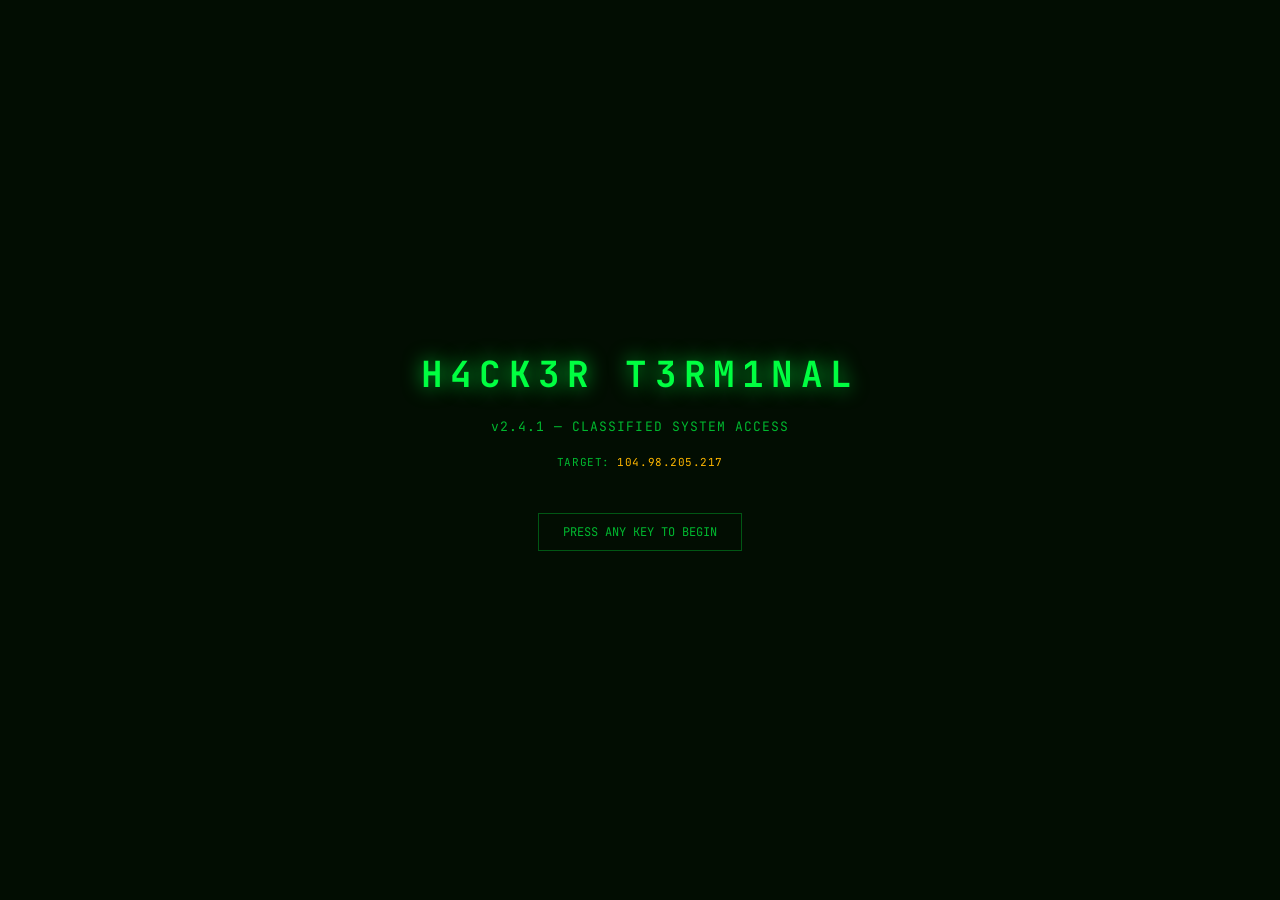
==== hacker.html @ afad3c03 "Rename hacking-typer.html to hacker.html" ====
<!DOCTYPE html>
<html lang="de">
<head>
<meta charset="UTF-8">
<meta name="viewport" content="width=device-width, initial-scale=1.0">
<title>H4CK3R T3RM1NAL</title>
<link rel="preconnect" href="https://fonts.googleapis.com">
<link href="https://fonts.googleapis.com/css2?family=JetBrains+Mono:wght@400;700&display=swap" rel="stylesheet">
<style>
  *, *::before, *::after { box-sizing: border-box; margin: 0; padding: 0; }

  :root {
    --green: #00ff41;
    --green-dim: #00b82f;
    --green-dark: #003d0d;
    --green-faint: rgba(0,255,65,0.06);
    --amber: #ffb700;
    --red: #ff2d2d;
    --bg: #020d02;
  }

  html, body {
    height: 100%;
    background: var(--bg);
    color: var(--green);
    font-family: 'JetBrains Mono', monospace;
    overflow: hidden;
    user-select: none;
    cursor: none;
  }

  /* CRT scanlines overlay */
  body::before {
    content: '';
    position: fixed;
    inset: 0;
    background: repeating-linear-gradient(
      to bottom,
      transparent 0px,
      transparent 3px,
      rgba(0,0,0,0.25) 3px,
      rgba(0,0,0,0.25) 4px
    );
    pointer-events: none;
    z-index: 999;
  }

  /* Screen flicker */
  body::after {
    content: '';
    position: fixed;
    inset: 0;
    background: rgba(0, 255, 65, 0.015);
    pointer-events: none;
    z-index: 998;
    animation: flicker 8s infinite;
  }

  @keyframes flicker {
    0%, 100% { opacity: 1; }
    92% { opacity: 1; }
    92.5% { opacity: 0.4; }
    93% { opacity: 1; }
    95% { opacity: 1; }
    95.2% { opacity: 0.6; }
    95.4% { opacity: 1; }
  }

  #app {
    display: grid;
    grid-template-rows: auto 1fr auto;
    grid-template-columns: 1fr 280px;
    height: 100vh;
    gap: 0;
  }

  /* HEADER */
  #header {
    grid-column: 1 / -1;
    border-bottom: 1px solid var(--green-dim);
    padding: 8px 16px;
    display: flex;
    align-items: center;
    justify-content: space-between;
    background: rgba(0,255,65,0.04);
  }

  .logo {
    font-size: 13px;
    font-weight: 700;
    letter-spacing: 0.2em;
    color: var(--green);
    text-shadow: 0 0 12px rgba(0,255,65,0.8);
  }

  .header-info {
    display: flex;
    gap: 24px;
    font-size: 11px;
    color: var(--green-dim);
  }

  .header-info span { letter-spacing: 0.05em; }
  .header-info .val { color: var(--green); }

  /* MAIN TERMINAL */
  #terminal {
    grid-column: 1;
    overflow: hidden;
    padding: 12px 16px;
    display: flex;
    flex-direction: column;
    gap: 2px;
    position: relative;
  }

  .line {
    font-size: 12px;
    line-height: 1.6;
    white-space: pre-wrap;
    word-break: break-all;
    animation: fadeIn 0.1s ease;
    text-shadow: 0 0 6px rgba(0,255,65,0.5);
  }

  @keyframes fadeIn {
    from { opacity: 0; transform: translateX(-4px); }
    to   { opacity: 1; transform: translateX(0); }
  }

  .line.dim    { color: var(--green-dim); }
  .line.bright { color: var(--green); font-weight: 700; }
  .line.warn   { color: var(--amber); text-shadow: 0 0 6px rgba(255,183,0,0.5); }
  .line.err    { color: var(--red);   text-shadow: 0 0 6px rgba(255,45,45,0.5); }

  #cursor-line {
    display: flex;
    align-items: center;
    font-size: 12px;
    margin-top: 4px;
  }

  #prompt { color: var(--green-dim); }
  #cursor {
    display: inline-block;
    width: 8px;
    height: 14px;
    background: var(--green);
    margin-left: 2px;
    animation: blink 1s step-end infinite;
    box-shadow: 0 0 8px rgba(0,255,65,0.9);
  }
  @keyframes blink { 50% { opacity: 0; } }

  /* SIDE PANEL */
  #sidebar {
    grid-column: 2;
    border-left: 1px solid var(--green-dim);
    padding: 12px;
    display: flex;
    flex-direction: column;
    gap: 14px;
    background: rgba(0,255,65,0.02);
    overflow: hidden;
  }

  .panel-block {
    border: 1px solid rgba(0,255,65,0.2);
    padding: 10px;
    background: var(--green-faint);
  }

  .panel-title {
    font-size: 9px;
    letter-spacing: 0.2em;
    color: var(--green-dim);
    margin-bottom: 8px;
    text-transform: uppercase;
  }

  /* Progress bars */
  .prog-row {
    margin-bottom: 6px;
  }

  .prog-label {
    display: flex;
    justify-content: space-between;
    font-size: 10px;
    color: var(--green-dim);
    margin-bottom: 3px;
  }

  .prog-label .prog-pct { color: var(--green); }

  .prog-track {
    height: 6px;
    background: rgba(0,255,65,0.1);
    border: 1px solid rgba(0,255,65,0.2);
  }

  .prog-fill {
    height: 100%;
    background: var(--green);
    box-shadow: 0 0 8px rgba(0,255,65,0.6);
    transition: width 0.3s ease;
  }

  .prog-fill.amber { background: var(--amber); box-shadow: 0 0 8px rgba(255,183,0,0.6); }
  .prog-fill.red   { background: var(--red);   box-shadow: 0 0 8px rgba(255,45,45,0.6); }

  /* Network nodes */
  .node-list { display: flex; flex-direction: column; gap: 4px; }
  .node {
    font-size: 10px;
    display: flex;
    align-items: center;
    gap: 6px;
    color: var(--green-dim);
  }
  .node-dot {
    width: 6px; height: 6px;
    border-radius: 50%;
    background: var(--green-dim);
    flex-shrink: 0;
  }
  .node.active .node-dot { background: var(--green); box-shadow: 0 0 6px var(--green); }
  .node.active { color: var(--green); }
  .node.cracked .node-dot { background: var(--amber); box-shadow: 0 0 6px var(--amber); }
  .node.cracked { color: var(--amber); text-decoration: line-through; }

  /* Stats */
  .stat-grid { display: grid; grid-template-columns: 1fr 1fr; gap: 6px; }
  .stat-cell {
    text-align: center;
    border: 1px solid rgba(0,255,65,0.15);
    padding: 6px 4px;
    background: rgba(0,0,0,0.3);
  }
  .stat-num { font-size: 18px; font-weight: 700; color: var(--green); text-shadow: 0 0 10px rgba(0,255,65,0.7); }
  .stat-lbl { font-size: 8px; color: var(--green-dim); letter-spacing: 0.1em; margin-top: 2px; }

  /* FOOTER */
  #footer {
    grid-column: 1 / -1;
    border-top: 1px solid var(--green-dim);
    padding: 6px 16px;
    display: flex;
    align-items: center;
    justify-content: space-between;
    background: rgba(0,255,65,0.04);
    font-size: 10px;
    color: var(--green-dim);
  }

  .main-progress-track {
    flex: 1;
    height: 8px;
    background: rgba(0,255,65,0.08);
    border: 1px solid rgba(0,255,65,0.3);
    margin: 0 16px;
    position: relative;
  }
  .main-progress-fill {
    height: 100%;
    background: linear-gradient(90deg, var(--green-dim), var(--green));
    box-shadow: 0 0 12px rgba(0,255,65,0.5);
    transition: width 0.4s ease;
  }
  .main-progress-label {
    position: absolute;
    right: 6px;
    top: 50%;
    transform: translateY(-50%);
    font-size: 9px;
    font-weight: 700;
    color: var(--green);
    text-shadow: 0 0 6px rgba(0,255,65,1);
  }

  /* ACCESS GRANTED overlay */
  #overlay {
    position: fixed;
    inset: 0;
    background: rgba(0,10,0,0.95);
    display: none;
    flex-direction: column;
    align-items: center;
    justify-content: center;
    z-index: 1000;
    text-align: center;
  }
  #overlay.show { display: flex; animation: overlayIn 0.3s ease; }
  @keyframes overlayIn { from { opacity: 0; } to { opacity: 1; } }

  .access-granted {
    font-size: clamp(28px, 5vw, 52px);
    font-weight: 700;
    color: var(--green);
    letter-spacing: 0.15em;
    text-shadow: 0 0 30px rgba(0,255,65,0.9), 0 0 60px rgba(0,255,65,0.5);
    animation: pulse 1.5s ease-in-out infinite;
  }
  @keyframes pulse {
    0%, 100% { text-shadow: 0 0 20px rgba(0,255,65,0.7), 0 0 40px rgba(0,255,65,0.4); }
    50%       { text-shadow: 0 0 40px rgba(0,255,65,1),   0 0 80px rgba(0,255,65,0.6); }
  }

  .access-sub {
    margin-top: 16px;
    font-size: 14px;
    color: var(--green-dim);
    letter-spacing: 0.1em;
  }

  .restart-btn {
    margin-top: 40px;
    padding: 10px 28px;
    border: 1px solid var(--green);
    background: transparent;
    color: var(--green);
    font-family: 'JetBrains Mono', monospace;
    font-size: 13px;
    letter-spacing: 0.15em;
    cursor: pointer;
    transition: all 0.2s;
    text-shadow: 0 0 8px rgba(0,255,65,0.5);
  }
  .restart-btn:hover {
    background: rgba(0,255,65,0.12);
    box-shadow: 0 0 16px rgba(0,255,65,0.4);
  }

  /* INTRO overlay */
  #intro {
    position: fixed;
    inset: 0;
    background: var(--bg);
    display: flex;
    flex-direction: column;
    align-items: center;
    justify-content: center;
    z-index: 1000;
    text-align: center;
    gap: 12px;
  }

  .intro-title {
    font-size: clamp(20px, 4vw, 36px);
    font-weight: 700;
    color: var(--green);
    letter-spacing: 0.2em;
    text-shadow: 0 0 20px rgba(0,255,65,0.8);
  }

  .intro-sub {
    font-size: 13px;
    color: var(--green-dim);
    margin-top: 8px;
    letter-spacing: 0.08em;
  }

  .intro-hint {
    margin-top: 32px;
    font-size: 12px;
    color: var(--green-dim);
    border: 1px solid rgba(0,255,65,0.3);
    padding: 10px 24px;
    animation: hintPulse 2s ease-in-out infinite;
  }
  @keyframes hintPulse {
    0%, 100% { border-color: rgba(0,255,65,0.2); color: rgba(0,255,65,0.5); }
    50%       { border-color: rgba(0,255,65,0.6); color: var(--green); }
  }

  .intro-target {
    font-size: 11px;
    color: var(--green-dim);
    margin-top: 8px;
    letter-spacing: 0.05em;
  }
  .intro-target span { color: var(--amber); }
</style>
</head>
<body>

<div id="intro">
  <div class="intro-title">H4CK3R T3RM1NAL</div>
  <div class="intro-sub">v2.4.1 — CLASSIFIED SYSTEM ACCESS</div>
  <div class="intro-target">TARGET: <span id="intro-target-ip">—</span></div>
  <div class="intro-hint">PRESS ANY KEY TO BEGIN</div>
</div>

<div id="overlay">
  <div class="access-granted">ACCESS GRANTED</div>
  <div class="access-sub" id="overlay-sub">SYSTEM FULLY COMPROMISED</div>
  <button class="restart-btn" onclick="restart()">[ NEW TARGET ]</button>
</div>

<div id="app">
  <div id="header">
    <div class="logo">H4CK3R TERMINAL v2.4.1</div>
    <div class="header-info">
      <span>TARGET: <span class="val" id="hdr-target">—</span></span>
      <span>IP: <span class="val" id="hdr-ip">—</span></span>
      <span>STATUS: <span class="val" id="hdr-status">IDLE</span></span>
      <span id="clock" class="val">00:00:00</span>
    </div>
  </div>

  <div id="terminal">
    <div id="lines-container"></div>
    <div id="cursor-line">
      <span id="prompt">root@blackbox:~$ </span>
      <span id="cursor"></span>
    </div>
  </div>

  <div id="sidebar">
    <div class="panel-block">
      <div class="panel-title">// INTRUSION PROGRESS</div>
      <div id="progress-bars"></div>
    </div>

    <div class="panel-block">
      <div class="panel-title">// NETWORK TOPOLOGY</div>
      <div class="node-list" id="node-list"></div>
    </div>

    <div class="panel-block">
      <div class="panel-title">// SESSION STATS</div>
      <div class="stat-grid">
        <div class="stat-cell">
          <div class="stat-num" id="stat-keystrokes">0</div>
          <div class="stat-lbl">KEYSTROKES</div>
        </div>
        <div class="stat-cell">
          <div class="stat-num" id="stat-kps">0</div>
          <div class="stat-lbl">KEYS/SEC</div>
        </div>
        <div class="stat-cell">
          <div class="stat-num" id="stat-lines">0</div>
          <div class="stat-lbl">LINES OUT</div>
        </div>
        <div class="stat-cell">
          <div class="stat-num" id="stat-exploits">0</div>
          <div class="stat-lbl">EXPLOITS</div>
        </div>
      </div>
    </div>
  </div>

  <div id="footer">
    <span id="footer-phase">STANDBY</span>
    <div class="main-progress-track">
      <div class="main-progress-fill" id="main-fill" style="width:0%"></div>
      <div class="main-progress-label" id="main-pct">0%</div>
    </div>
    <span id="footer-right">ENCRYPTION: AES-256</span>
  </div>
</div>

<script>
const randomIP = () => Array.from({length:4}, ()=>Math.floor(Math.random()*253+1)).join('.');
const randomHex = (n) => Array.from({length:n}, ()=>Math.floor(Math.random()*16).toString(16)).join('');
const randomPort = () => [21,22,23,25,53,80,110,143,443,445,1433,3306,3389,5432,8080,8443][Math.floor(Math.random()*16)];
const pick = arr => arr[Math.floor(Math.random()*arr.length)];

const TARGETS = [
  { name: 'PENTAGON MAINFRAME',    org: 'DoD', country: 'US' },
  { name: 'KREMLIN DATABASE',      org: 'FSB', country: 'RU' },
  { name: 'INTERPOL SERVERS',      org: 'INT', country: 'EU' },
  { name: 'SWISS BANK CORE',       org: 'UBS', country: 'CH' },
  { name: 'NASA MISSION CONTROL',  org: 'NASA',country: 'US' },
  { name: 'SATELLITE UPLINK HUB',  org: 'SAT', country: '???' },
];

const PHASES = [
  { name: 'PORT SCAN',        color: 'green' },
  { name: 'VULN DETECT',      color: 'green' },
  { name: 'FIREWALL BYPASS',  color: 'amber' },
  { name: 'PRIVILEGE ESCALATE',color:'amber' },
  { name: 'ROOT ACCESS',      color: 'red'   },
];

const LINES = {
  scan: [
    () => `[SCAN]  ${randomIP()}:${randomPort()} — OPEN (SYN_RECV)`,
    () => `[SCAN]  ${randomIP()}:${randomPort()} — FILTERED`,
    () => `[PROBE] UDP/${randomPort()} response: ${randomHex(8)}`,
    () => `[OS]    TTL=${Math.floor(Math.random()*64+64)} — Linux ${pick(['4.15','5.4','5.15','6.1'])}.${Math.floor(Math.random()*20)} x86_64`,
    () => `[SCAN]  ${randomIP()} — ${pick(['OpenSSH','nginx','Apache','vsftpd','Samba'])} ${Math.floor(Math.random()*9)+1}.${Math.floor(Math.random()*9)}.${Math.floor(Math.random()*9)}`,
  ],
  vuln: [
    () => `[CVE]   CVE-${2018+Math.floor(Math.random()*7)}-${Math.floor(Math.random()*90000+10000)} — SEVERITY: ${pick(['CRITICAL','HIGH'])} (${(7+Math.random()*3).toFixed(1)})`,
    () => `[VULN]  Buffer overflow detected at 0x${randomHex(8)}`,
    () => `[VULN]  Unpatched RCE in module '${pick(['auth','session','parser','upload','crypto'])}'`,
    () => `[ENUM]  Leaked credential: ${pick(['admin','root','sysop','dbadmin'])}:${randomHex(12)}`,
    () => `[VULN]  SQL injection point: /api/${pick(['login','users','data','query'])}?id=1'`,
  ],
  bypass: [
    () => `[FW]    Rule 0x${randomHex(4)} ${pick(['bypassed','spoofed','nullified'])} via IP fragmentation`,
    () => `[FW]    Injecting malformed packet at layer ${pick([3,4,7])}`,
    () => `[FW]    ${pick(['IDS','WAF','DPI','Snort'])} signature ${randomHex(6)} — EVADED`,
    () => `[PROXY] Tunnel established via ${randomIP()}:${randomPort()} (TOR exit node)`,
    () => `[FW]    RST injection → connection hijack OK`,
  ],
  escalate: [
    () => `[PRIV]  SUID binary found: /usr/bin/${pick(['sudo','python3','find','vim','nmap'])}`,
    () => `[PRIV]  Kernel exploit ${pick(['Dirty COW','PwnKit','OverlayFS','Polkit'])} → SUCCESS`,
    () => `[TOKEN] Kerberos ticket forged: ${randomHex(32)}`,
    () => `[PRIV]  /etc/passwd shadow hash: $6$${randomHex(8)}$${randomHex(32)}`,
    () => `[PRIV]  Spawning reverse shell → ${randomIP()}:4444`,
  ],
  root: [
    () => `[ROOT]  UID=0(root) GID=0(root) groups=0(root) — CONFIRMED`,
    () => `[EXFIL] Copying /etc/shadow → /tmp/.s (${Math.floor(Math.random()*4+1)}MB)`,
    () => `[EXFIL] Database dump: ${Math.floor(Math.random()*90000+10000)} records → LOOT`,
    () => `[COVER] Clearing /var/log/auth.log ... DONE`,
    () => `[ROOT]  Backdoor installed: ~/.ssh/authorized_keys → ${randomHex(16)}`,
    () => `[DONE]  System FULLY compromised. Mission complete.`,
  ],
};

const POOL_MAP = ['scan','scan','vuln','bypass','escalate','root'];

let state = {
  started: false,
  progress: 0,
  keystrokes: 0,
  linesOut: 0,
  exploits: 0,
  target: null,
  targetIP: null,
  nodes: [],
  phaseProgress: [0,0,0,0,0],
  currentPhase: 0,
  kpsBuffer: [],
  startTime: null,
};

function init() {
  state.target = pick(TARGETS);
  state.targetIP = randomIP();
  state.nodes = Array.from({length:6}, (_,i) => ({
    ip: randomIP(),
    label: pick(['GATEWAY','ROUTER','DNS','PROXY','FIREWALL','SERVER','DB','ADMIN']),
    status: 'idle',
  }));
  state.nodes[0].status = 'active';

  document.getElementById('intro-target-ip').textContent = state.targetIP;
}

function buildUI() {
  document.getElementById('hdr-target').textContent = state.target.name;
  document.getElementById('hdr-ip').textContent = state.targetIP;
  document.getElementById('hdr-status').textContent = 'INITIALIZING';

  const pb = document.getElementById('progress-bars');
  pb.innerHTML = '';
  PHASES.forEach((ph, i) => {
    pb.innerHTML += `
      <div class="prog-row">
        <div class="prog-label"><span>${ph.name}</span><span class="prog-pct" id="pp-${i}">0%</span></div>
        <div class="prog-track"><div class="prog-fill ${ph.color}" id="pf-${i}" style="width:0%"></div></div>
      </div>`;
  });

  const nl = document.getElementById('node-list');
  nl.innerHTML = '';
  state.nodes.forEach((n, i) => {
    nl.innerHTML += `<div class="node ${n.status}" id="node-${i}"><div class="node-dot"></div><span>${n.ip} [${n.label}]</span></div>`;
  });

  printLine(`Initializing H4CK3R TERMINAL v2.4.1...`, 'dim');
  printLine(`Target acquired: ${state.target.name}`, 'bright');
  printLine(`IP: ${state.targetIP} | ORG: ${state.target.org} | GEO: ${state.target.country}`, 'dim');
  printLine(`━━━━━━━━━━━━━━━━━━━━━━━━━━━━━━━━━━━━━━━━━━━━━━━━━━`, 'dim');
  printLine(`[INIT]  Loading exploit modules...`, 'dim');
  printLine(`[INIT]  Anonymizing route via ${Math.floor(Math.random()*8+3)} TOR nodes`, 'dim');
  printLine(`[READY] Begin typing to start the attack.`, 'bright');
}

function printLine(text, cls = '') {
  const c = document.getElementById('lines-container');
  const div = document.createElement('div');
  div.className = 'line' + (cls ? ' '+cls : '');
  div.textContent = text;
  c.appendChild(div);
  state.linesOut++;

  const term = document.getElementById('terminal');
  const maxLines = Math.floor((term.clientHeight - 60) / 20);
  while (c.children.length > maxLines) c.removeChild(c.firstChild);

  document.getElementById('cursor-line').scrollIntoView({block:'nearest'});
}

function updateProgress() {
  const totalProgress = state.phaseProgress.reduce((a,b)=>a+b,0) / 500 * 100;
  state.progress = Math.min(100, totalProgress);

  document.getElementById('main-fill').style.width = state.progress + '%';
  document.getElementById('main-pct').textContent = Math.floor(state.progress) + '%';

  PHASES.forEach((_, i) => {
    const p = Math.min(100, state.phaseProgress[i]);
    document.getElementById('pf-'+i).style.width = p + '%';
    document.getElementById('pp-'+i).textContent = Math.floor(p) + '%';
  });

  const phase = Math.min(4, Math.floor(state.progress / 20));
  state.currentPhase = phase;
  document.getElementById('footer-phase').textContent = PHASES[phase].name;

  const nodeIdx = Math.min(5, Math.floor(state.progress / 18));
  for (let i = 0; i <= nodeIdx; i++) {
    if (state.nodes[i].status !== 'cracked') {
      state.nodes[i].status = i < nodeIdx ? 'cracked' : 'active';
      const el = document.getElementById('node-'+i);
      if (el) { el.className = 'node ' + state.nodes[i].status; }
    }
  }

  const statusMap = ['SCANNING','ANALYZING','BYPASSING','ESCALATING','ROOT ACCESS'];
  document.getElementById('hdr-status').textContent = statusMap[phase] || 'PWNED';

  if (state.progress >= 100 && !state.done) {
    state.done = true;
    setTimeout(showAccessGranted, 400);
  }
}

function updateStats() {
  document.getElementById('stat-keystrokes').textContent = state.keystrokes;
  document.getElementById('stat-lines').textContent = state.linesOut;
  document.getElementById('stat-exploits').textContent = state.exploits;

  const now = Date.now();
  state.kpsBuffer = state.kpsBuffer.filter(t => now - t < 1000);
  document.getElementById('stat-kps').textContent = state.kpsBuffer.length;
}

function onKey(e) {
  if (e.key === 'F5' || e.key === 'F12' || e.ctrlKey || e.altKey || e.metaKey) return;
  e.preventDefault();

  if (!state.started) {
    state.started = true;
    state.startTime = Date.now();
    document.getElementById('intro').style.display = 'none';
    buildUI();
    return;
  }

  if (state.done) return;

  state.keystrokes++;
  state.kpsBuffer.push(Date.now());

  const phase = Math.min(4, Math.floor(state.progress / 20));
  state.phaseProgress[phase] = Math.min(100, (state.phaseProgress[phase] || 0) + (1.2 + Math.random() * 0.8));

  const poolKey = POOL_MAP[phase] || 'root';
  if (Math.random() < 0.7) {
    const lineGen = pick(LINES[poolKey]);
    const text = lineGen();
    const cls = phase >= 4 ? 'bright' : phase >= 2 ? 'warn' : '';
    printLine(text, cls);
    if (phase >= 2) state.exploits++;
  }

  if (Math.random() < 0.05) {
    printLine(`[ERR]   Connection reset by peer — retrying...`, 'err');
  }

  updateProgress();
  updateStats();
}

function showAccessGranted() {
  for (let i = 0; i < state.nodes.length; i++) {
    state.nodes[i].status = 'cracked';
    const el = document.getElementById('node-'+i);
    if (el) el.className = 'node cracked';
  }
  document.getElementById('hdr-status').textContent = 'PWNED';
  document.getElementById('overlay-sub').textContent =
    `${state.target.name} — ${state.keystrokes} KEYSTROKES — ${state.linesOut} LINES`;
  document.getElementById('overlay').classList.add('show');
}

function restart() {
  state = {
    started: false, progress: 0, keystrokes: 0,
    linesOut: 0, exploits: 0, target: null, targetIP: null,
    nodes: [], phaseProgress: [0,0,0,0,0], currentPhase: 0,
    kpsBuffer: [], startTime: null, done: false,
  };
  document.getElementById('overlay').classList.remove('show');
  document.getElementById('lines-container').innerHTML = '';
  document.getElementById('intro').style.display = 'flex';
  document.getElementById('main-fill').style.width = '0%';
  document.getElementById('main-pct').textContent = '0%';
  document.getElementById('hdr-target').textContent = '—';
  document.getElementById('hdr-ip').textContent = '—';
  document.getElementById('hdr-status').textContent = 'IDLE';
  document.getElementById('stat-keystrokes').textContent = '0';
  document.getElementById('stat-kps').textContent = '0';
  document.getElementById('stat-lines').textContent = '0';
  document.getElementById('stat-exploits').textContent = '0';
  init();
}

function updateClock() {
  const now = new Date();
  const h = String(now.getHours()).padStart(2,'0');
  const m = String(now.getMinutes()).padStart(2,'0');
  const s = String(now.getSeconds()).padStart(2,'0');
  document.getElementById('clock').textContent = h+':'+m+':'+s;
}

setInterval(updateClock, 1000);
updateClock();
document.addEventListener('keydown', onKey);
init();
</script>
</body>
</html>
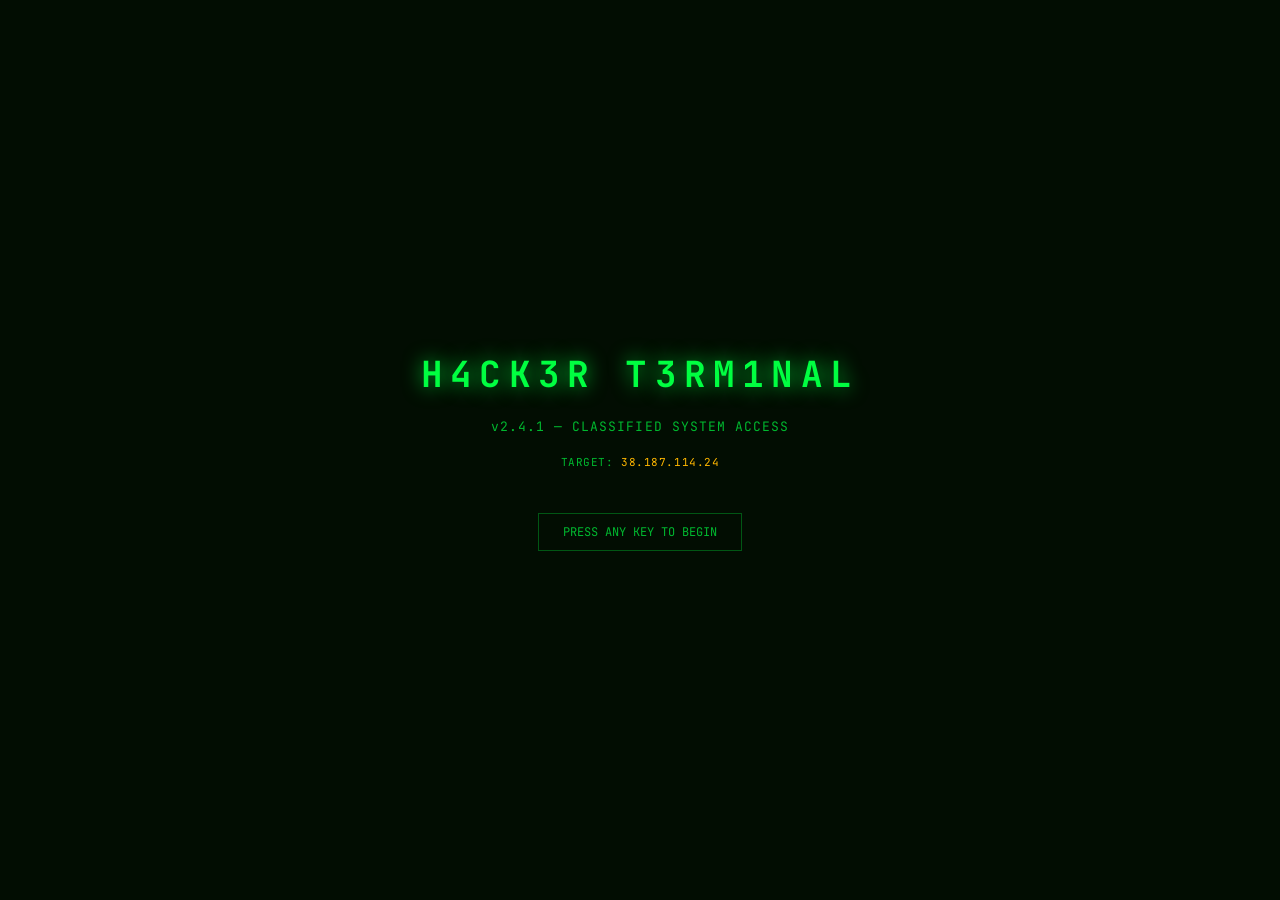
==== commit b222d985: "Add touchstart event listener for input handling" ====
--- a/hacker.html
+++ b/hacker.html
@@ -2,7 +2,7 @@
 <html lang="de">
 <head>
 <meta charset="UTF-8">
-<meta name="viewport" content="width=device-width, initial-scale=1.0">
+<meta name="viewport" content="width=device-width, initial-scale=1.0, maximum-scale=1.0, user-scalable=no">
 <title>H4CK3R T3RM1NAL</title>
 <link rel="preconnect" href="https://fonts.googleapis.com">
 <link href="https://fonts.googleapis.com/css2?family=JetBrains+Mono:wght@400;700&display=swap" rel="stylesheet">
@@ -72,6 +72,12 @@
     grid-template-columns: 1fr 280px;
     height: 100vh;
     gap: 0;
+  }
+
+  /* Added Media Queries to stack the sidebar below terminal */
+  @media (max-width: 768px) {
+    #app { grid-template-columns: 1fr; grid-template-rows: auto 1fr auto auto; height: auto; }
+    #terminal { min-height: 400px; }
   }
 
   /* HEADER */
@@ -642,9 +648,8 @@
   document.getElementById('stat-kps').textContent = state.kpsBuffer.length;
 }
 
-function onKey(e) {
-  if (e.key === 'F5' || e.key === 'F12' || e.ctrlKey || e.altKey || e.metaKey) return;
-  e.preventDefault();
+function handleInput(e) {
+  if (e) e.preventDefault();
 
   if (!state.started) {
     state.started = true;
@@ -723,7 +728,8 @@
 
 setInterval(updateClock, 1000);
 updateClock();
-document.addEventListener('keydown', onKey);
+document.addEventListener('keydown', handleInput);
+document.addEventListener('touchstart', handleInput, {passive: false});
 init();
 </script>
 </body>
